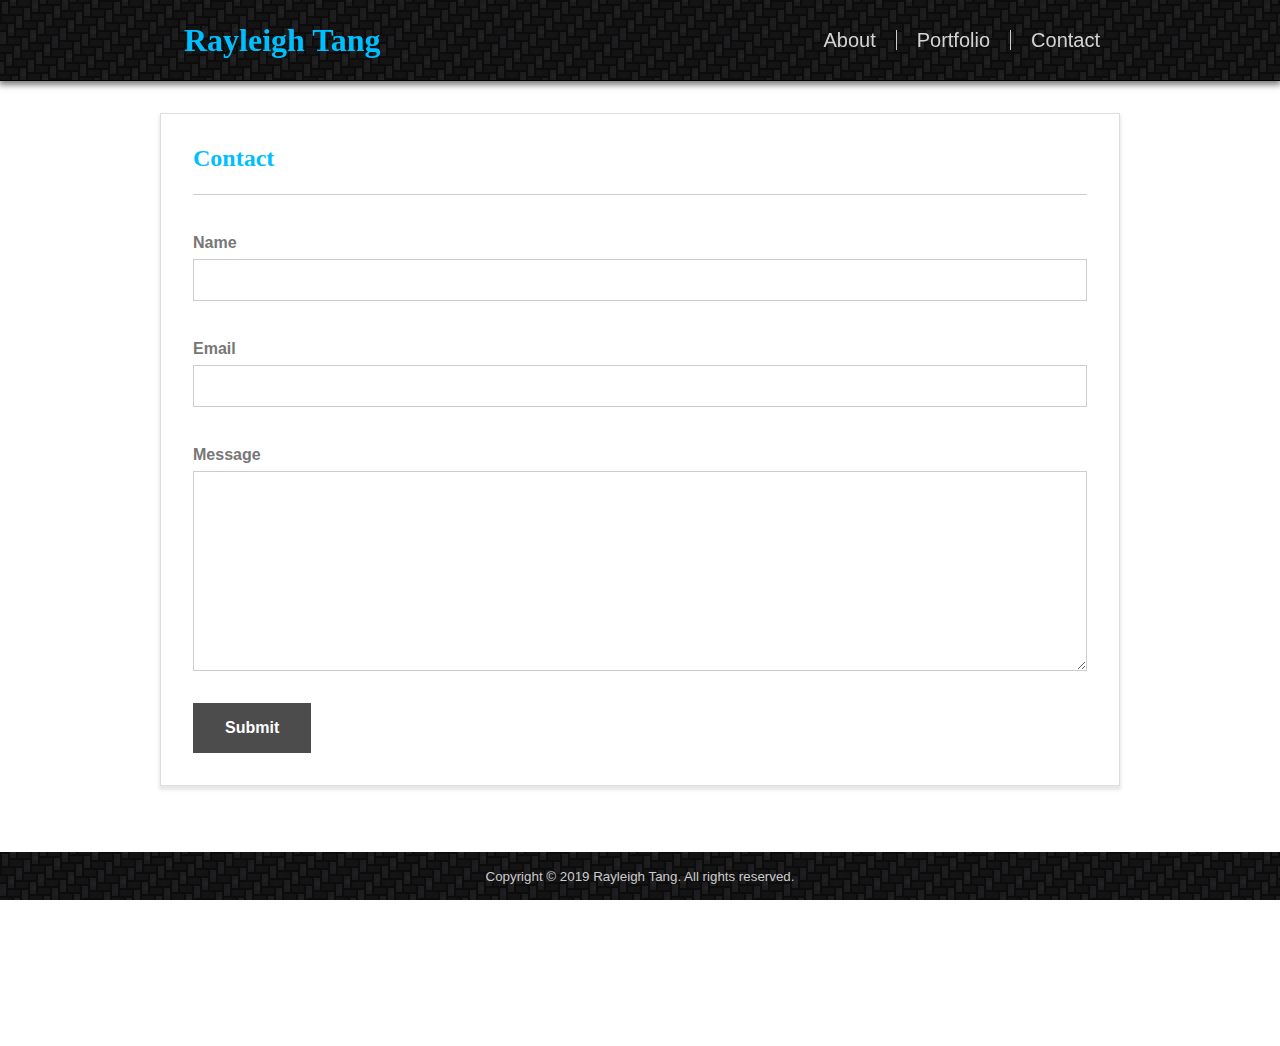
==== contact.html @ 869028db "initial files and assets cloned from artsider repo" ====
<!DOCTYPE html>
<html lang="en-us">

<head>
	<meta charset="utf-8">
	<link rel="stylesheet" type="text/css" href="assets/css/reset.css" />
	<link rel="stylesheet" type="text/css" href="assets/css/style.css" />
	<title>Rayleigh Tang - Contact</title>
</head>

<body>
	<header>
		<div class="headerContainer">
			<h1>Rayleigh Tang</h1>
			<nav>
				<ul>
					<li><a href="index.html">About</a></li>
					<li><a href="portfolio.html">Portfolio</a></li>
					<li><a href="contact.html">Contact</a></li>
				</ul>
			</nav>
		</div>
	</header>

	<main>
		<section class="content">
			<h2>Contact</h2>
			<form>
				<div>
					<label for="name">Name</label>
					<input id="name" type="text">
				</div>
				<div>
					<label for="email">Email</label>
					<input id="email" type="email">
				</div>
				<div>
					<label for="message">Message</label>
					<textarea id="message"></textarea>
				</div>
				<div>
					<button type="submit">Submit</button>
				</div>
			</form>
		</section>
		<div class="filler"></div>
	</main>
	<footer>
		<p><small>Copyright &copy; 2019 Rayleigh Tang. All rights reserved.</small></p>
	</footer>
</body>

</html>
---- assets/css/style.css ----
body {
	color: #777;
	font-family: Arial, 'Helvetica Neue', Helvetica, sans-serif;
	margin: 0 auto;
	width: 100%;
}

header {
	background: url('../images/real_cf_@2X.png') repeat;
	border-bottom: 1px solid rgba(0,0,0,1);
	box-shadow: 0 3px 6px 1px rgba(0,0,0,0.5);
	position: sticky;
	position: -webkit-sticky;
	top: 0;
	z-index: 100;
}

.headerContainer {
	display: flex;
	align-items: center;
	justify-content: space-between;
	margin: 0 auto;
	width: 960px;

}

h1,
h2 {
	font-family: Georgia, 'Times New Roman', Times, serif;
	color: deepskyblue;
}


h1 {
	padding: 0.75em;
	width: fit-content;
}

nav > ul {
	display: flex;
}

li {
	color: gray;
	font-size: 1.25em;
	margin: 1em 0;
	padding: 0 1em;
}

li > a {
	color: lightgray;
	text-decoration: none;
}

li:nth-child(1),
li:nth-child(2) {
	border-right: 1px solid #ccc;
}

main {
	max-height: 100%;
	width: 100%;
	padding: 2em;
}

.content {
	background-color: #fff;
	border: 1px solid #ddd;
	box-shadow: 0 3px 3px 1px rgba(221,221,221,0.7);
	width: 960px;
	margin: 0 auto;
	padding: 2em;
	overflow: auto;	
}

.content > h2 {
	padding: 0 0 1em 0;
	border-bottom: 1px solid #ccc;
	margin: 0 0 1em 0;
}

footer {
	position: sticky;
	position: -webkit-sticky;
	bottom: 0;
	background-color: rgba(0,0,0,0.75);
	border-top: 1px solid #rgba(0,0,0,1);
	background: url('../images/real_cf_@2X.png') repeat;
}

footer > p {
	color: #ccc;
	line-height: 3;
	text-align: center;
}

/* about me page - content styling */
.content > img {
	width: 25%;
	height: 25%;
	padding: 0 1em 0 0;
	float: left;
}

.content > p {
	margin-top: -0.75em;
	line-height: 2.5em;
}


/* contact page - form styling */
form > div {
	font-weight: bold;
	margin: 2em 0 0;
}

label {
	line-height: 2em;
}

input,
textarea {
	display: block;
	border: 1px solid #ccc;
	line-height: 2em;
	padding: 0.5em;
	width: 100%;
}

textarea {
	height: 15em;
}

button {
	color: #fff;
	cursor: pointer;
	background-color: rgba(0,0,0,0.7);
	font-size: 1em;
	font-weight: bold;
	padding: 1em 2em;
}

a:hover,
a:active {
	color:deepskyblue;
	text-decoration-line: underline;
}

.filler {
	height: 20vh;
}

/* portfolio page - rulesets */
.imgWrapper {
	display: flex;
	justify-content: space-between;
	flex-wrap: wrap;
	width: 100%;
}

figure {
	position: relative;
	padding: 0;
	margin: 1em;
	box-shadow: -3px 3px 9px 1px rgb(0, 0, 0, 0.7);
}

img {
	width: 400px;
	height: 400px;
}

figcaption {
	font-weight: bold;
	position: absolute;
	bottom: 1.5em;
	background-color: rgba(0,0,0,0.7);
	color: white;
	padding: 0.5em;
	width: 100%;
	text-align: center;
}
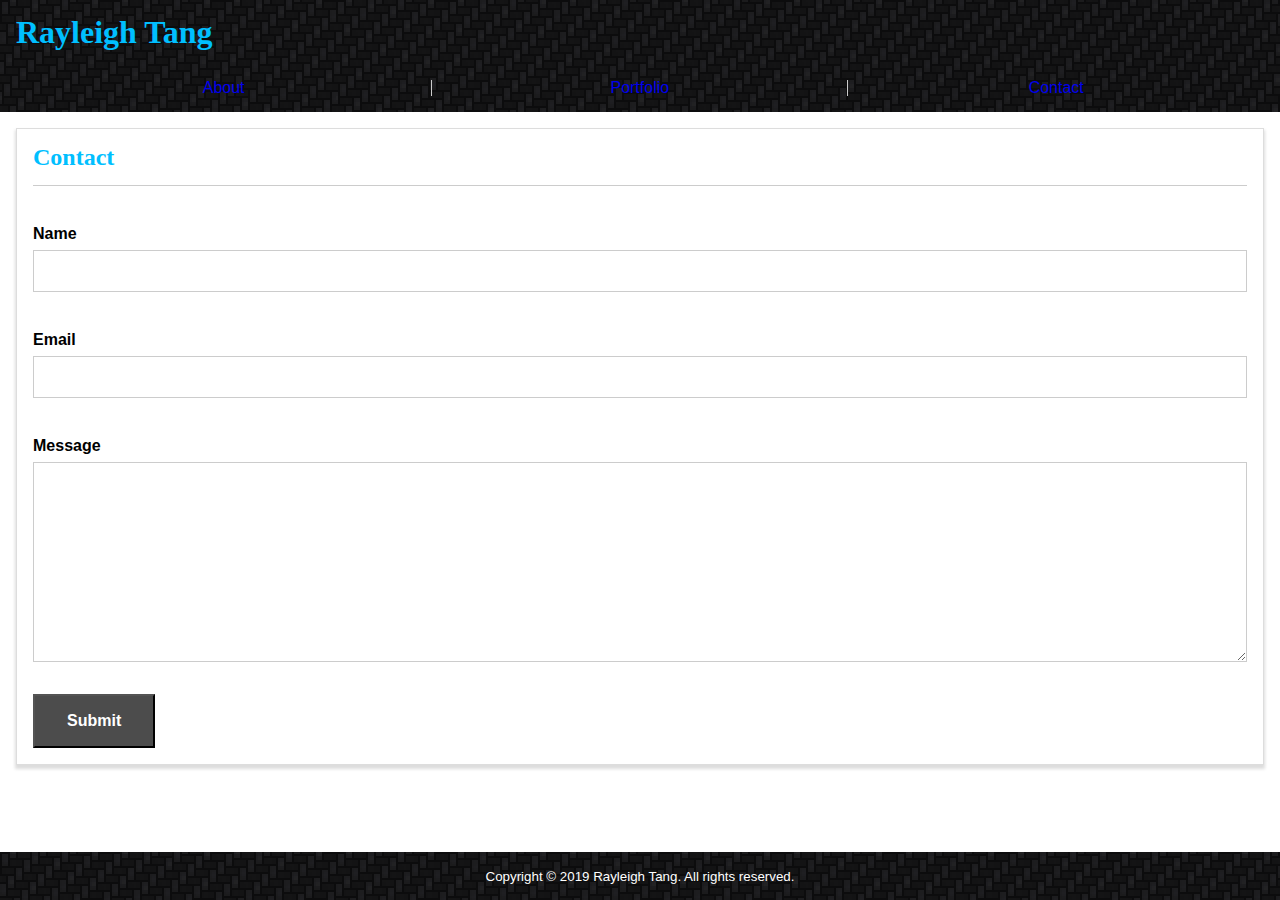
==== commit f8518d56: "html restructured for simpler css styling" ====
--- a/contact.html
+++ b/contact.html
@@ -9,21 +9,21 @@
 </head>
 
 <body>
-	<header>
-		<div class="headerContainer">
+	<div class="gridBox">
+		<header class="header">
 			<h1>Rayleigh Tang</h1>
-			<nav>
+			<nav class="nav">
 				<ul>
 					<li><a href="index.html">About</a></li>
 					<li><a href="portfolio.html">Portfolio</a></li>
 					<li><a href="contact.html">Contact</a></li>
 				</ul>
 			</nav>
-		</div>
-	</header>
+		</header>
 
-	<main>
-		<section class="content">
+
+
+		<main class="content">
 			<h2>Contact</h2>
 			<form>
 				<div>
@@ -42,12 +42,14 @@
 					<button type="submit">Submit</button>
 				</div>
 			</form>
-		</section>
-		<div class="filler"></div>
-	</main>
-	<footer>
-		<p><small>Copyright &copy; 2019 Rayleigh Tang. All rights reserved.</small></p>
-	</footer>
+		</main>
+
+		<footer class="footer">
+			<p><small>Copyright &copy; 2019 Rayleigh Tang. All rights reserved.</small></p>
+		</footer>
+
+	</div>
+
 </body>
 
 </html>--- a/assets/css/style.css
+++ b/assets/css/style.css
@@ -1,112 +1,120 @@
+/* General Styling */
 body {
-	color: #777;
 	font-family: Arial, 'Helvetica Neue', Helvetica, sans-serif;
 	margin: 0 auto;
-	width: 100%;
-}
-
-header {
+}
+
+.gridBox {
+	background-color: rgba(0, 0, 0, 0.0.5);
+}
+
+h1, .nav, .content, figcaption, .footer {
+	padding: 1rem;
+}
+
+a {
+	text-decoration: none;
+}
+
+a:hover,
+a:focus {
+	color: deepskyblue;
+	text-decoration: underline;
+}
+
+h1, h2 {
+	color: deepskyblue;
+	font-family: Georgia, 'Times New Roman', Times, serif;
+}
+
+.header {
+	display: flex;
+	align-items: center;
+	justify-content: space-between;
+	flex-flow: wrap;
 	background: url('../images/real_cf_@2X.png') repeat;
-	border-bottom: 1px solid rgba(0,0,0,1);
-	box-shadow: 0 3px 6px 1px rgba(0,0,0,0.5);
 	position: sticky;
 	position: -webkit-sticky;
 	top: 0;
 	z-index: 100;
 }
 
-.headerContainer {
+h1, .nav {
+	width: 100%;
+}
+
+.nav > ul {
 	display: flex;
 	align-items: center;
+	justify-content: space-around;
+	text-align: center;
+	height: 100%;
+}
+
+.nav > ul > li {
+	color: gray;
+	width: 100%;
+}
+
+.nav > ul > li:nth-child(1),
+.nav > ul > li:nth-child(2) {
+	border-right: 1px solid rgba(204, 204, 204, 1);
+}
+
+.content {
+	background-color: rgba(255, 255, 255, 1);
+	border: 1px solid rgba(221, 221, 221, 1);
+	box-shadow: 0 3px 3px 1px rgba(221, 221, 221, 1);
+	margin: 1rem;
+	height: fit-content;
+}
+
+.content > h2 {
+	border-bottom: 1px solid #ccc;
+	margin: 0 0 1rem 0;
+	padding: 0 0 1rem;
+}
+
+.footer {
+	background: url('../images/real_cf_@2X.png') repeat;
+}
+
+.footer > p {
+	color: rgba(255, 255, 255, 1);
+	text-align: center;
+}
+
+/* portfolio page - rulesets */
+.imgWrapper {
+	display: flex;
 	justify-content: space-between;
-	margin: 0 auto;
-	width: 960px;
-
-}
-
-h1,
-h2 {
-	font-family: Georgia, 'Times New Roman', Times, serif;
-	color: deepskyblue;
-}
-
-
-h1 {
-	padding: 0.75em;
-	width: fit-content;
-}
-
-nav > ul {
-	display: flex;
-}
-
-li {
-	color: gray;
-	font-size: 1.25em;
-	margin: 1em 0;
-	padding: 0 1em;
-}
-
-li > a {
-	color: lightgray;
-	text-decoration: none;
-}
-
-li:nth-child(1),
-li:nth-child(2) {
-	border-right: 1px solid #ccc;
-}
-
-main {
-	max-height: 100%;
-	width: 100%;
-	padding: 2em;
-}
-
-.content {
-	background-color: #fff;
-	border: 1px solid #ddd;
-	box-shadow: 0 3px 3px 1px rgba(221,221,221,0.7);
-	width: 960px;
-	margin: 0 auto;
-	padding: 2em;
-	overflow: auto;	
-}
-
-.content > h2 {
-	padding: 0 0 1em 0;
-	border-bottom: 1px solid #ccc;
-	margin: 0 0 1em 0;
-}
-
-footer {
-	position: sticky;
-	position: -webkit-sticky;
-	bottom: 0;
-	background-color: rgba(0,0,0,0.75);
-	border-top: 1px solid #rgba(0,0,0,1);
-	background: url('../images/real_cf_@2X.png') repeat;
-}
-
-footer > p {
-	color: #ccc;
-	line-height: 3;
+	flex-wrap: wrap;
+}
+
+.figContainer {
+	margin: 0 0 1.5rem;
+	width: 100%;
+}
+
+.imgContainer {
+	position: relative;
+	box-shadow: -3px 3px 9px 1px rgb(0, 0, 0, 0.7);
+}
+
+.imgContainer > img {
+	width: 100%;
+	height: 100%;
+}
+
+figcaption {
+	font-weight: bold;
+	position: absolute;
+	bottom: 1.5rem;
+	background-color: rgba(0,0,0,0.5);
+	color: white;
+	width: 100%;
 	text-align: center;
 }
-
-/* about me page - content styling */
-.content > img {
-	width: 25%;
-	height: 25%;
-	padding: 0 1em 0 0;
-	float: left;
-}
-
-.content > p {
-	margin-top: -0.75em;
-	line-height: 2.5em;
-}
-
 
 /* contact page - form styling */
 form > div {
@@ -146,37 +154,75 @@
 	text-decoration-line: underline;
 }
 
-.filler {
-	height: 20vh;
-}
-
-/* portfolio page - rulesets */
-.imgWrapper {
-	display: flex;
-	justify-content: space-between;
-	flex-wrap: wrap;
-	width: 100%;
-}
-
-figure {
-	position: relative;
-	padding: 0;
-	margin: 1em;
-	box-shadow: -3px 3px 9px 1px rgb(0, 0, 0, 0.7);
-}
-
-img {
-	width: 400px;
-	height: 400px;
-}
-
-figcaption {
-	font-weight: bold;
-	position: absolute;
-	bottom: 1.5em;
-	background-color: rgba(0,0,0,0.7);
-	color: white;
-	padding: 0.5em;
-	width: 100%;
-	text-align: center;
-}+/* media queries */
+@media screen and (max-width: 640px) {
+	.nav {
+		background-color: white;
+		border-bottom: 1px solid rgba(221, 221, 221, 1);
+		box-shadow: 0 3px 9px 0 rgba(221,221,221,0.7);	
+	}
+
+	.header > h1 {
+		text-align: center;
+	}
+
+	.content > img {
+		margin: 0 0 1rem 0;
+		width: 100%;
+	}
+}
+
+@media screen and (min-width: 641px) and (max-width: 980px) {
+	a {
+		color: white;
+	}
+
+	h1, .nav {
+		width: 50%;
+	}
+
+	.nav {
+		background: url('../images/real_cf_@2X.png') repeat;
+		position: sticky;
+		position: -webkit-sticky;
+		top: 0;
+		z-index: 100;
+	}
+
+	.nav > ul > li {
+		color: white;
+	}
+
+	.content > img {
+		float: left;
+		margin: 0 1rem 1rem 0;
+		width: 50%;
+	}
+}
+
+/* Grid Layout */
+.header {
+	grid-area: header;
+}
+.nav {
+	grid-area: nav;
+}
+.content {
+	grid-area: main;
+}
+.footer {
+	grid-area: footer;
+}
+.gridBox {
+	display: grid;
+	grid-template-rows: auto 1fr auto;
+	grid-template-columns: 1fr;
+	grid-template-areas: 
+		"header"
+		"main"
+		"footer";
+	min-height: 100vh;
+}
+
+
+
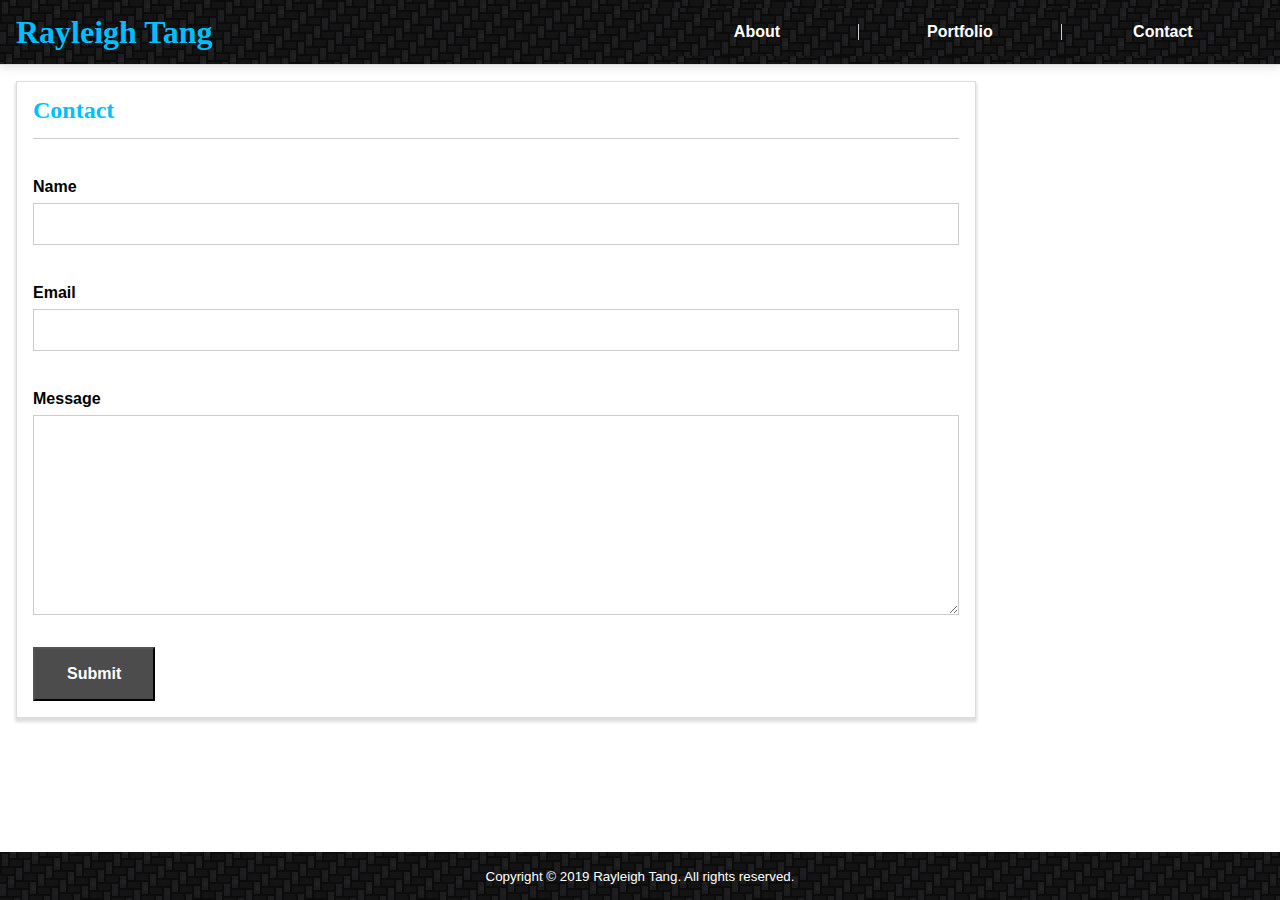
==== commit f8fb51b5: "updated readme.md" ====
--- a/contact.html
+++ b/contact.html
@@ -5,7 +5,7 @@
 	<meta charset="utf-8">
 	<link rel="stylesheet" type="text/css" href="assets/css/reset.css" />
 	<link rel="stylesheet" type="text/css" href="assets/css/style.css" />
-	<title>Rayleigh Tang - Contact</title>
+	<title>Responsive - Contact</title>
 </head>
 
 <body>
--- a/assets/css/style.css
+++ b/assets/css/style.css
@@ -13,6 +13,7 @@
 }
 
 a {
+	color: white;
 	text-decoration: none;
 }
 
@@ -39,8 +40,22 @@
 	z-index: 100;
 }
 
+.header {
+	background-color: white;
+	border-bottom: 1px solid rgba(221, 221, 221, 1);
+	box-shadow: 0 3px 9px 0 rgba(221,221,221,0.7);	
+}
+
 h1, .nav {
-	width: 100%;
+	width: 50%;
+}
+
+.nav {
+	background: url('../images/real_cf_@2X.png') repeat;
+	position: sticky;
+	position: -webkit-sticky;
+	top: 0;
+	z-index: 100;
 }
 
 .nav > ul {
@@ -52,8 +67,13 @@
 }
 
 .nav > ul > li {
-	color: gray;
-	width: 100%;
+	font-weight: bold;
+	color: white;
+	width: 100%;
+}
+
+.nav > ul > li:visited {
+	color: white;
 }
 
 .nav > ul > li:nth-child(1),
@@ -75,6 +95,12 @@
 	padding: 0 0 1rem;
 }
 
+.content > img {
+	float: left;
+	margin: 0 1rem 1rem 0;
+	width: 50%;
+}
+
 .footer {
 	background: url('../images/real_cf_@2X.png') repeat;
 }
@@ -92,9 +118,10 @@
 }
 
 .figContainer {
-	margin: 0 0 1.5rem;
-	width: 100%;
-}
+	padding: 0.5rem;
+	width: 50%;
+}
+
 
 .imgContainer {
 	position: relative;
@@ -156,47 +183,31 @@
 
 /* media queries */
 @media screen and (max-width: 640px) {
-	.nav {
-		background-color: white;
-		border-bottom: 1px solid rgba(221, 221, 221, 1);
-		box-shadow: 0 3px 9px 0 rgba(221,221,221,0.7);	
-	}
-
 	.header > h1 {
 		text-align: center;
+	}
+
+	h1, .nav {
+		width: 100%;
 	}
 
 	.content > img {
 		margin: 0 0 1rem 0;
 		width: 100%;
 	}
-}
-
-@media screen and (min-width: 641px) and (max-width: 980px) {
-	a {
-		color: white;
-	}
-
-	h1, .nav {
-		width: 50%;
-	}
-
-	.nav {
-		background: url('../images/real_cf_@2X.png') repeat;
-		position: sticky;
-		position: -webkit-sticky;
-		top: 0;
-		z-index: 100;
-	}
-
-	.nav > ul > li {
-		color: white;
-	}
-
-	.content > img {
-		float: left;
-		margin: 0 1rem 1rem 0;
-		width: 50%;
+
+	.figContainer {
+		margin: 0 0 1.5rem;
+		width: 100%;
+	}
+}
+
+@media screen and (min-width: 641px) and (max-width: 768px) {
+}
+
+@media screen and (min-width: 980px) {
+	.content {
+		max-width: 960px;
 	}
 }
 
